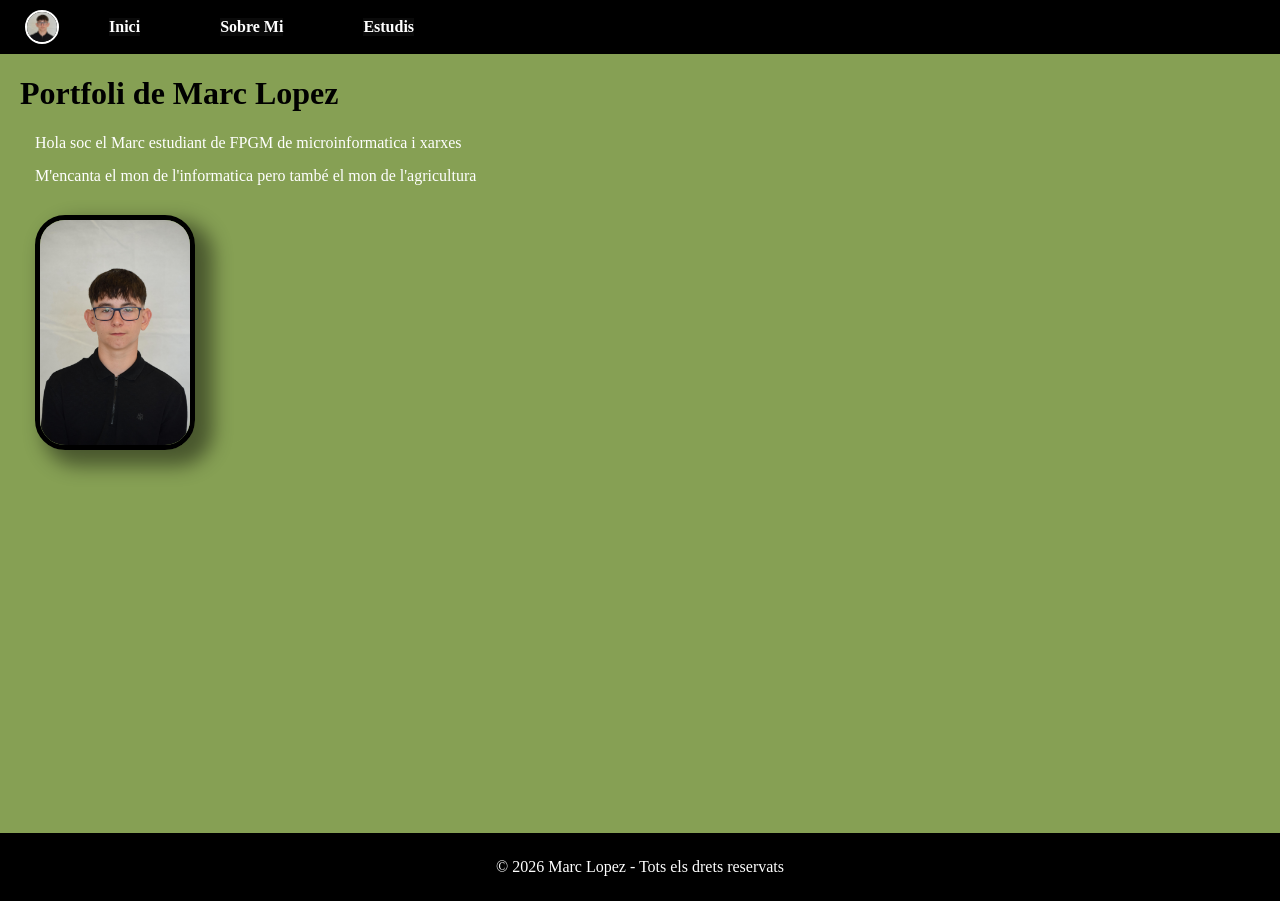
==== index.html @ db6ac844 "Add files via upload" ====
<!DOCTYPE html>
<html lang="ca">

<Head>
    <meta charset="UTF-8">
    <meta name="viewport" content="width=device-width, initial-scale=1.0">
    <title>El meu portfolio</title>
    <link rel="stylesheet" href="css/styles.css">
</Head>

<body>

    <!-- Capçalera -->
    <header>
        <nav>
            <ul> 
                <img src="./images/unnamed.jpg">
                <li><a href="./index.html">Inici</a></li>
                <li><a href="./pages/sobre_mi.html">Sobre Mi</a></li>
                <li><a href="./pages/estudis.html">Estudis</a></li>
            </ul>
        </nav>

    </header>

    <!-- Contingut -->
    <div class="contingut-principal">
        <h1>Portfoli de Marc Lopez</h1>

        <p>Hola soc el Marc estudiant de FPGM de microinformatica i xarxes</p>
        <p>M'encanta el mon de l'informatica pero també el mon de l'agricultura</p>

        <img src="./images/unnamed.jpg" width="150" alt="Foto Perfil">

    </div>

    <!-- Peu de pàgina -->
    <footer class="peu">
        <p>&copy; 2026 Marc Lopez - Tots els drets reservats</p>
    </footer>

</body>

</html>
---- css/styles.css ----
body {
    background-color: rgb(134, 160, 84);
    margin: 0px;
}

img {
    border: 5px solid black;
    box-shadow: 13px 11px 19px 5px rgba(0, 0, 0, 0.46);
    border-radius: 30px;
    margin: 15px;
}

p {
    color: white;
    margin: 15px;
}

ul{
    list-style-type: none;
    background-color: black;
    margin: 0 0 20px 0;
    padding: 10px 25px;
    width: 100%;
    box-sizing: border-box;
    display: flex;         
    align-items: center; 
    
}

ul li{
    display: inline;
    margin-right: 50px;
    background-color: rgb(10, 10, 10);
    margin-left: 30px;

}


ul li a{
    color: white;
    text-decoration: none;
    font-weight: bold;

}

ul img {
    width: 30px;           
    height: 30px;            
    border-radius: 50% ;
    border: 2px solid white ;
    box-shadow: none ;
    margin: 0 20px 0 0 ;
    object-fit: cover;
}

.peu {
    background-color: black;
    padding: 10px 20px;
    width: 100%;
    box-sizing: border-box; 
}

.peu p {
    text-align: center;
}

.contingut-principal {
    margin: 20px;
    min-height: 82vh;
}

.horari {

  margin: 20px;
  min-height: 82.9vh;
}  

table {
    width: 100%;
    margin: 10px;
    background-color: rgb(252, 252, 252);
}

th, td {
    border: 1px solid #000;
    padding: 35px;
    text-align: center;
}


.Angles {background-color: rgb(59, 181, 185);}
.Xarxes { background-color: rgb(141, 122, 122);}
.Muntatge {background-color: bisque;}
.IPO { background-color: rgb(5, 202, 54);}
.Optatiu {background-color: rgb(151, 96, 156);}
.Monolloc {  background-color: rgb(250, 0, 146);}
.Ofimatica { background-color: rgb(87, 158, 114);}
.Tutoria { background-color: rgb(70, 70, 226);}
.Digi { background-color: rgb(226, 162, 43);}
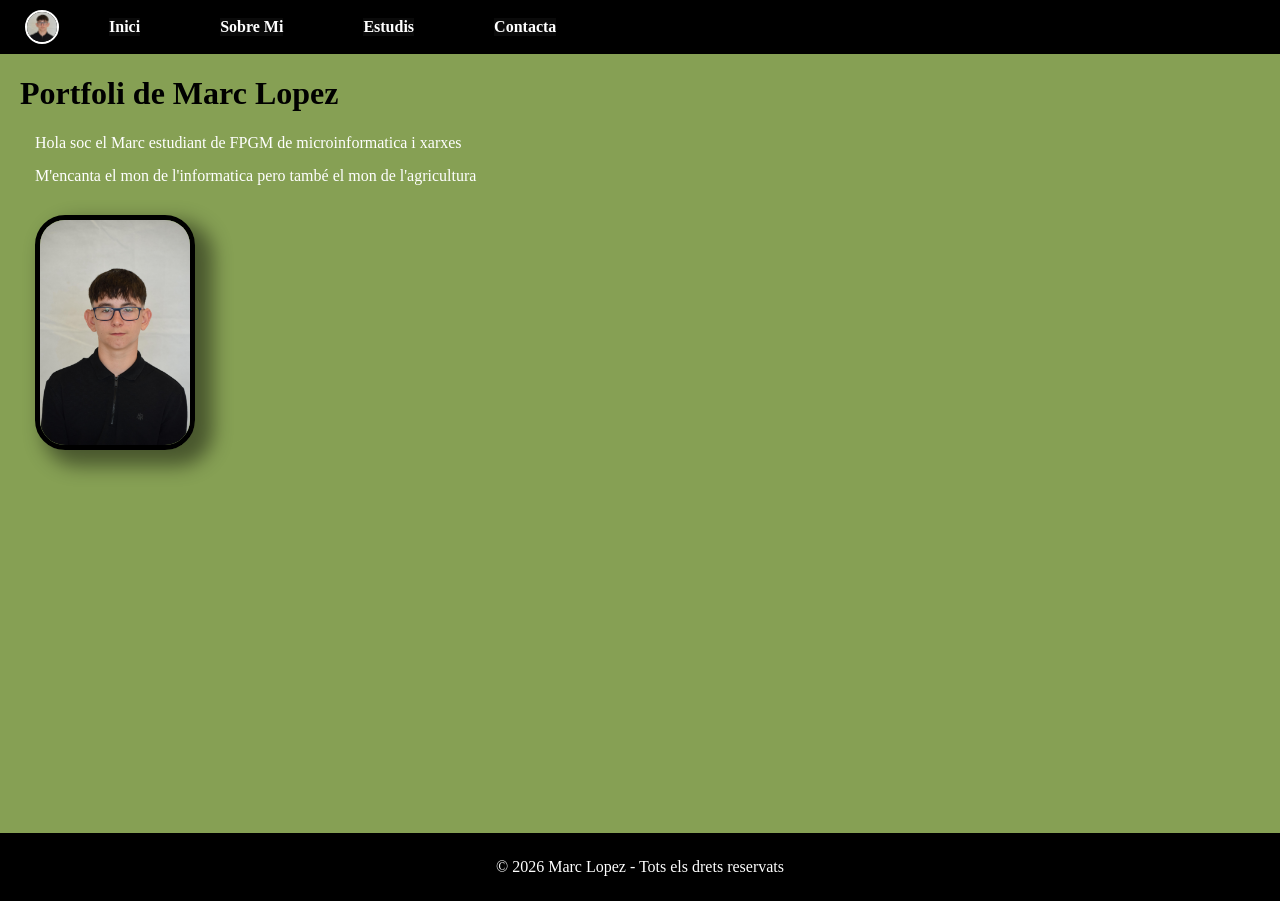
==== commit e815dec5: "Add files via upload" ====
--- a/index.html
+++ b/index.html
@@ -18,6 +18,7 @@
                 <li><a href="./index.html">Inici</a></li>
                 <li><a href="./pages/sobre_mi.html">Sobre Mi</a></li>
                 <li><a href="./pages/estudis.html">Estudis</a></li>
+                <li><a href="./pages/contacta.html">Contacta</a></li> 
             </ul>
         </nav>
 
